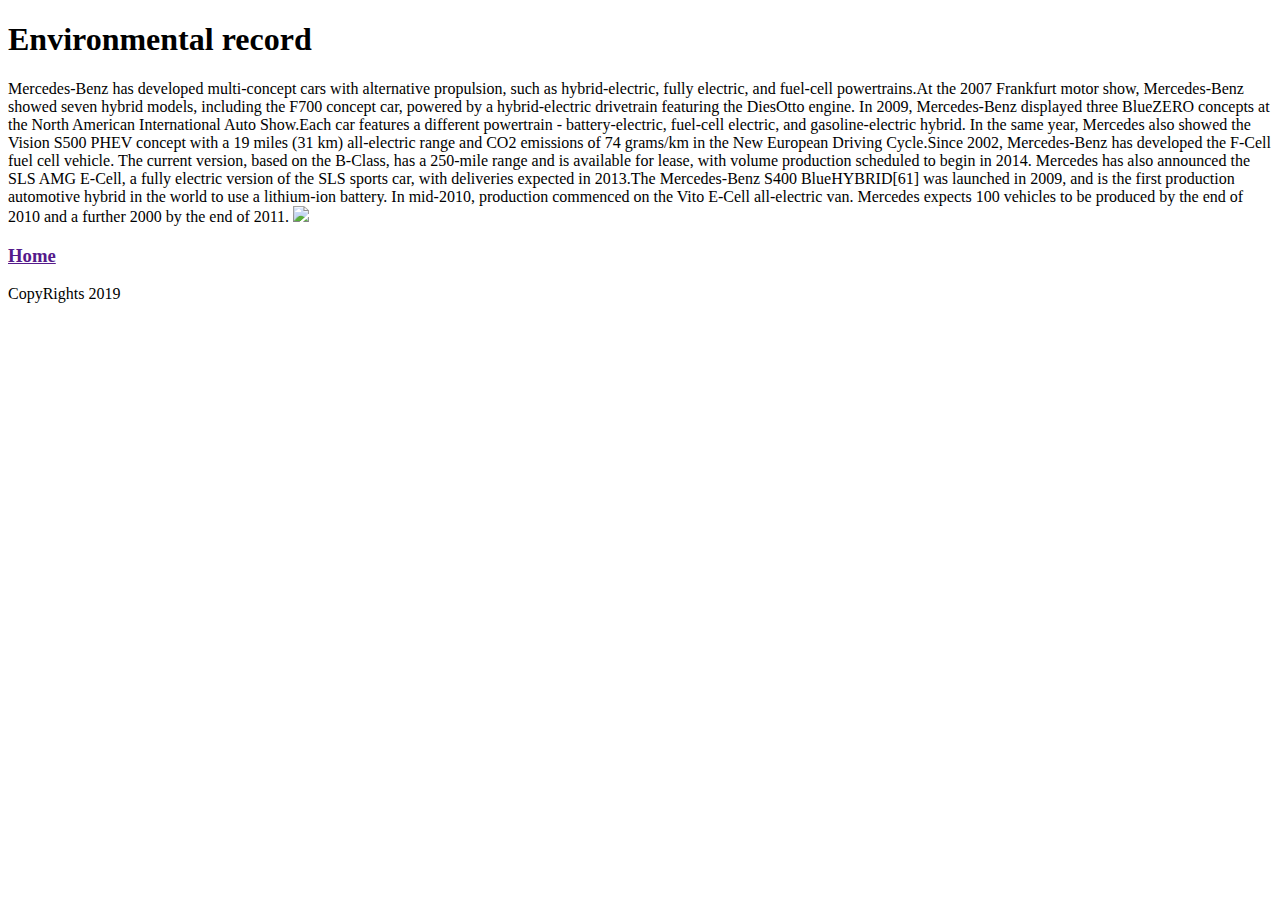
==== index1.html @ 4dc32dbb "new-article" ====
<!DOCTYPE html>
<html lang="en">
<head>   
<title>
    Environmental record

</title>
</head>
<body>
  <header>
 <h1> Environmental record </h1>
 

  </header>  
  <main>
   <article>
    Mercedes-Benz has developed multi-concept cars with alternative propulsion, such as hybrid-electric,
    fully electric, and fuel-cell powertrains.At the 2007 Frankfurt motor show, Mercedes-Benz showed 
    seven hybrid models, including the F700 concept car, powered by a hybrid-electric drivetrain
    featuring the DiesOtto engine. In 2009, Mercedes-Benz displayed three BlueZERO 
    concepts at the North American International Auto Show.Each car features a different powertrain 
    - battery-electric, fuel-cell electric, and gasoline-electric hybrid. In the same year,
    Mercedes also showed the Vision S500 PHEV concept with a 19 miles (31 km) all-electric range
    and CO2 emissions of 74 grams/km in the New European Driving Cycle.Since 2002, Mercedes-Benz has
    developed the F-Cell fuel cell vehicle. The current version, based on the B-Class, has a 250-mile
     range and is available for lease, with volume production scheduled to begin in 2014. Mercedes has 
     also announced the SLS AMG E-Cell, a fully electric version of the SLS sports car, with deliveries 
     expected in 2013.The Mercedes-Benz S400 BlueHYBRID[61] was launched in 2009, and is the first production 
     automotive hybrid in the world  to use a lithium-ion battery. In mid-2010, production commenced on the Vito
      E-Cell all-electric van. Mercedes expects 100 vehicles to be produced by the end of 2010 and a further 2000 by the end of 2011.
   
   
   
     <img src="https://upload.wikimedia.org/wikipedia/commons/thumb/d/d8/Mercedes_Citaro_C2_n%C2%B0462_Universit%C3%A9_STRAN.jpg/800px-Mercedes_Citaro_C2_n%C2%B0462_Universit%C3%A9_STRAN.jpg" 
    </article>
<H3>
  <a href="">Home</a>
</H3>
  </main>
  <footer>
      <p> CopyRights 2019 </p>
  </footer>
</body>
</html>
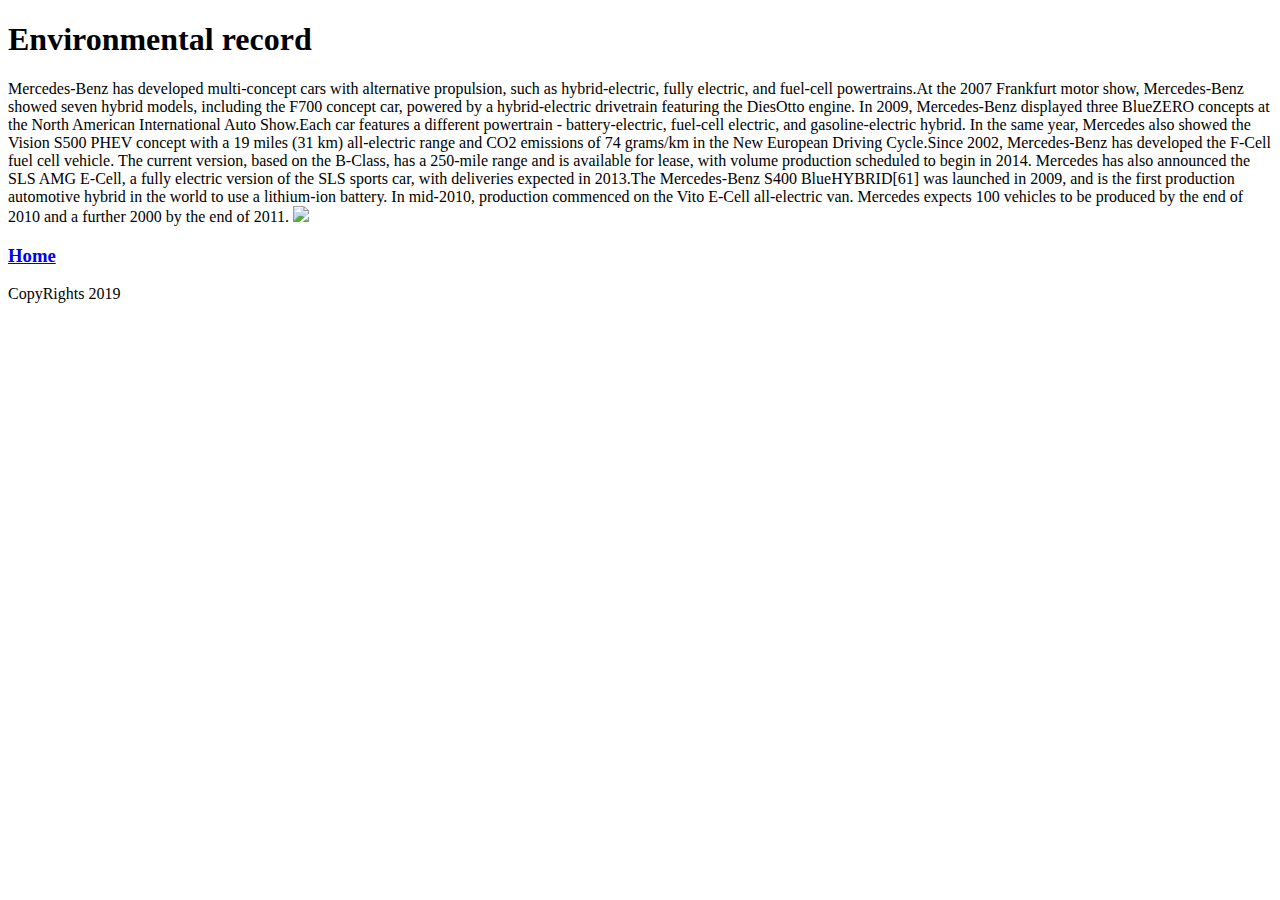
==== commit 7c78bebf: "edit-article" ====
--- a/index1.html
+++ b/index1.html
@@ -34,7 +34,7 @@
      <img src="https://upload.wikimedia.org/wikipedia/commons/thumb/d/d8/Mercedes_Citaro_C2_n%C2%B0462_Universit%C3%A9_STRAN.jpg/800px-Mercedes_Citaro_C2_n%C2%B0462_Universit%C3%A9_STRAN.jpg" 
     </article>
 <H3>
-  <a href="">Home</a>
+  <a href="https://shabatatmuath.github.io/Mercedes-benze/index">Home</a>
 </H3>
   </main>
   <footer>
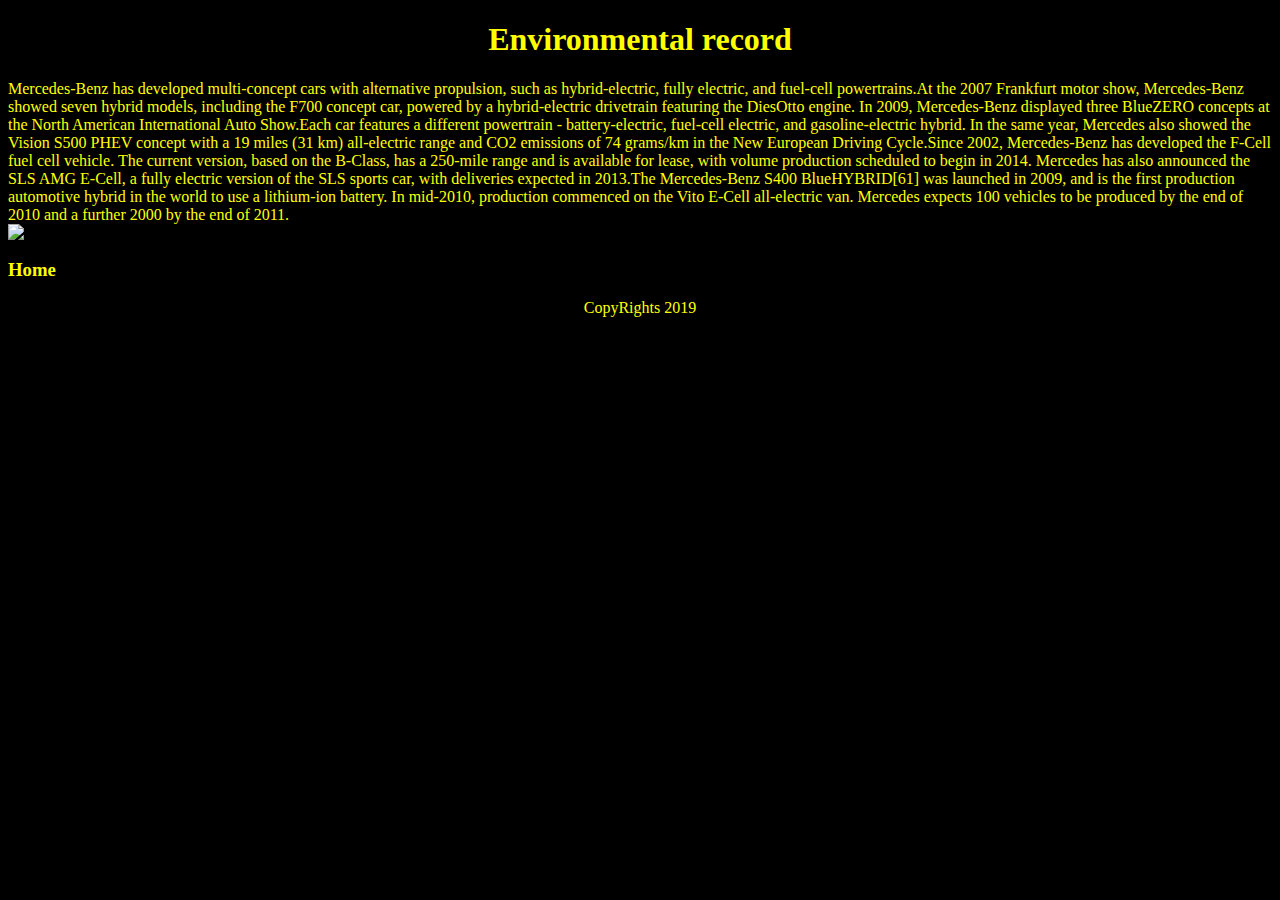
==== commit 80f61cce: "edit" ====
--- a/index1.html
+++ b/index1.html
@@ -13,6 +13,7 @@
 
   </header>  
   <main>
+    <nav>
    <article>
     Mercedes-Benz has developed multi-concept cars with alternative propulsion, such as hybrid-electric,
     fully electric, and fuel-cell powertrains.At the 2007 Frankfurt motor show, Mercedes-Benz showed 
@@ -36,6 +37,8 @@
 <H3>
   <a href="https://shabatatmuath.github.io/Mercedes-benze/index">Home</a>
 </H3>
+<link rel="stylesheet" href="style1.css">
+</nav>
   </main>
   <footer>
       <p> CopyRights 2019 </p>
--- a/style1.css
+++ b/style1.css
@@ -0,0 +1,47 @@
+body {
+    background-color: black;
+    color: yellow;
+}
+a{
+    text-decoration: none;
+    color: yellow;
+    
+}
+header nav ul li {
+    display: inline-block;
+    padding: 30px;
+}
+main article img
+{
+    width: 100 px;
+
+}
+header h1{
+    text-align: center
+}
+header h2   {
+    text-align: center;
+}
+main h4 {
+    text-align: left;
+
+}
+img{
+    width: 1000px;
+    haight: 700px;
+    display: block;
+}
+footer{
+    color:#ff0f;
+    text-align: center
+    
+}
+img
+{
+    width: 1342px;
+    haight: 700px;
+    display: block; }
+}
+main h3{
+    text-align: center
+}